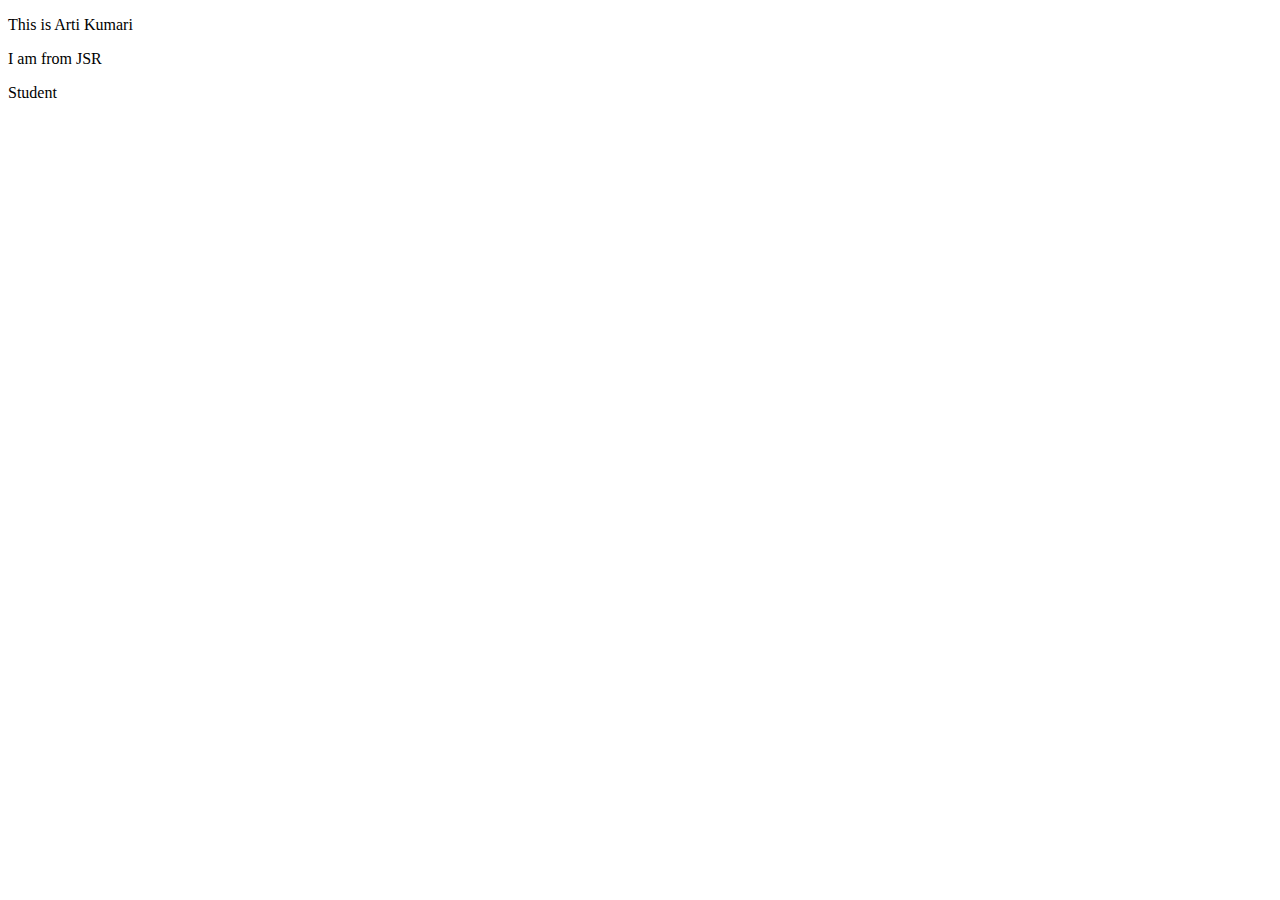
==== index.html @ f6d638b6 "initial commit" ====
<!DOCTYPE html>
<html lang="en">
<head>
    <meta charset="UTF-8">
    <meta http-equiv="X-UA-Compatible" content="IE=edge">
    <meta name="viewport" content="width=device-width, initial-scale=1.0">
    <title>Document</title>
</head>
<body>
    <p>This is Arti Kumari</p>
    <p>I am from JSR</p>
    <p>Student</p>
</body>
</html>
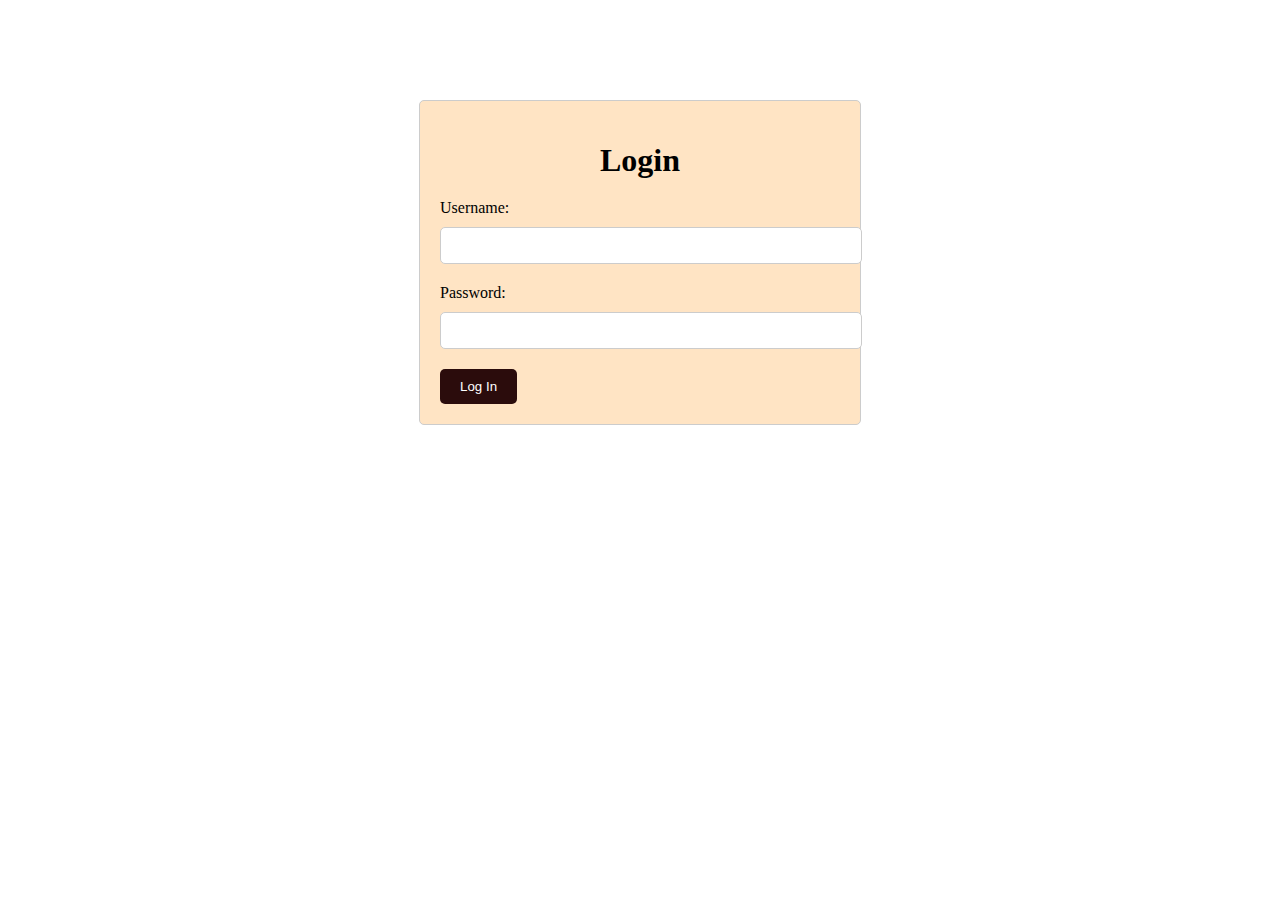
==== commit 8ff74fc8: "Added index.css file" ====
--- a/index.html
+++ b/index.html
@@ -1,14 +1,22 @@
 <!DOCTYPE html>
-<html lang="en">
-<head>
-    <meta charset="UTF-8">
-    <meta http-equiv="X-UA-Compatible" content="IE=edge">
-    <meta name="viewport" content="width=device-width, initial-scale=1.0">
-    <title>Document</title>
-</head>
-<body>
-    <p>This is Arti Kumari</p>
-    <p>I am from JSR</p>
-    <p>Student</p>
-</body>
+<html>
+  <head>
+    <meta charset="utf-8">
+    <title>Login Page</title>
+    <link rel="stylesheet" href="index.css">
+  </head>
+  <body>
+    <div class="login-container">
+      <h1>Login</h1>
+      <form>
+        <label for="username">Username:</label>
+        <input type="text" id="username" name="username" required>
+        <br>
+        <label for="password">Password:</label>
+        <input type="password" id="password" name="password" required>
+        <br>
+        <button type="submit">Log In</button>
+      </form>
+    </div>
+  </body>
 </html>--- a/index.css
+++ b/index.css
@@ -0,0 +1,40 @@
+.login-container {
+    width: 400px;
+    margin: auto;
+    margin-top: 100px;
+    padding: 20px;
+    border: 1px solid #ccc;
+    background-color: bisque;
+    border-radius: 5px;
+  }
+  
+  h1 {
+    text-align: center;
+    margin-bottom: 20px;
+  }
+  
+  label {
+    display: block;
+    margin-bottom: 10px;
+  }
+  
+  input {
+    width: 100%;
+    padding: 10px;
+    margin-bottom: 20px;
+    border-radius: 5px;
+    border: 1px solid #ccc;
+  }
+  
+  button {
+    background-color: #2b0c0c;
+    color: white;
+    padding: 10px 20px;
+    border: none;
+    border-radius: 5px;
+    cursor: pointer;
+  }
+  
+  button:hover {
+    background-color: #3e8e41;
+  }